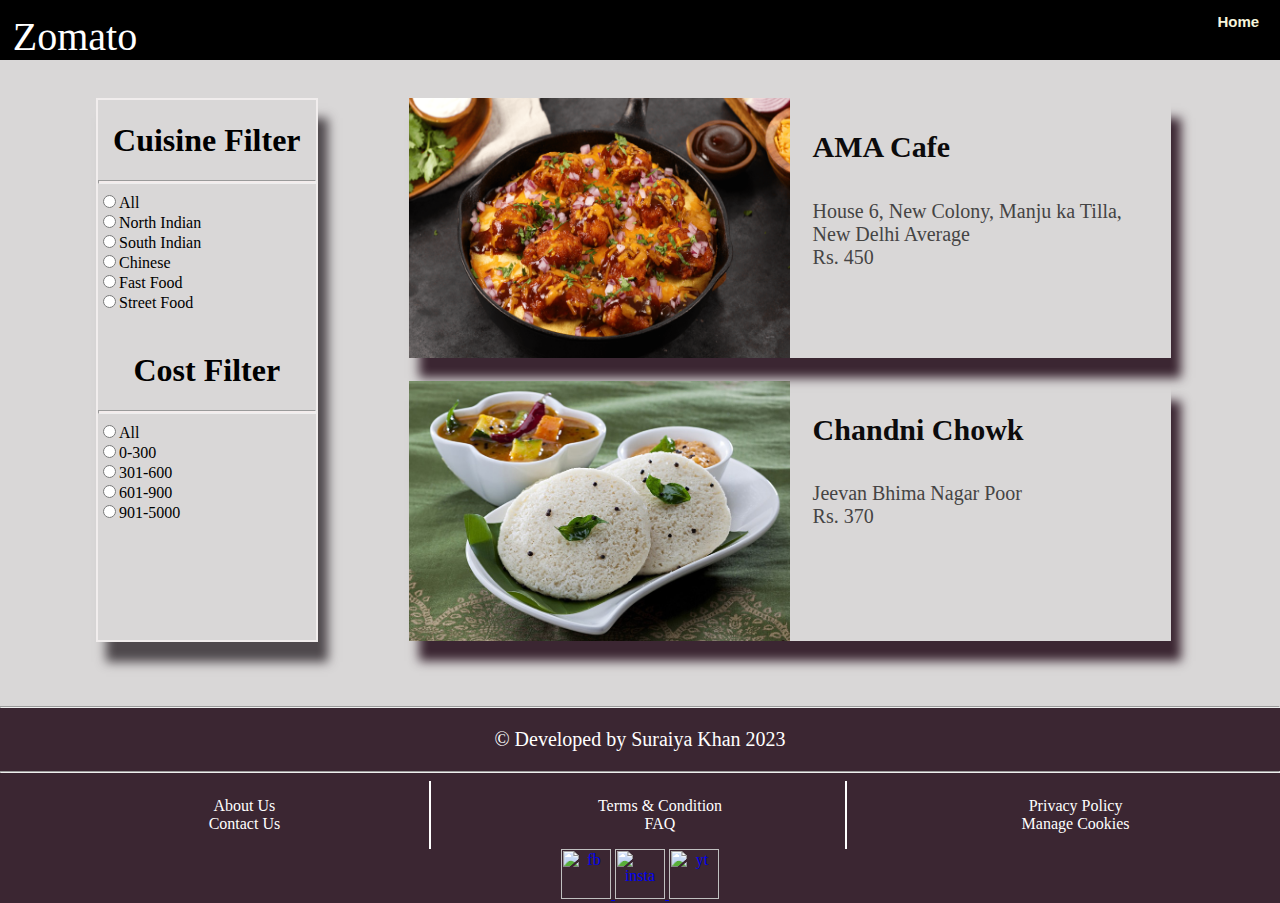
==== Home.html @ 8a3dc0db "code changed" ====
<html>

<head>
    <link href="Home.css" rel="stylesheet" type="text/css" />
</head>

<body>
    <header>
        <div id="brand">
            Zomato
        </div>
        
        <div id="social">
            <a href="index.html">Home</a>
            
        </div>
    </header>

    <div id="content">
        <div class="filter">
            <h1>Cuisine Filter</h1>
            <hr style="height:2px;border: width 1px;color:rgb(244, 238, 238);background-color:rgb(243, 236, 236)">
            <input type="radio" />All<br />
            <input type="radio" />North Indian<br />
            <input type="radio" />South Indian<br />
            <input type="radio" />Chinese<br />
            <input type="radio" />Fast Food<br />
            <input type="radio" />Street Food<br /><br/>

            <h1>Cost Filter</h1>
            <hr style="height:2px;border: width 1px;color:rgb(244, 238, 238);background-color:rgb(243, 236, 236)">
            <input type="radio" />All<br />
            <input type="radio" />0-300<br />
            <input type="radio" />301-600<br />
            <input type="radio" />601-900<br />
            <input type="radio" />901-5000<br />
        </div>
        <div class="restContent">
            <div class="tileContainer">
                <div class="component1">
                    <img src="image/AMA.png" alt="drinks" />
                </div>
                <div class="component2">
                    <div class="compHeading">
                        <a href="#">AMA Cafe</a>
                    </div><br />
                    <div class="compSubHeading">
                        House 6, New Colony, Manju ka Tilla, New Delhi
                        Average<br />
                        Rs. 450
                    </div>
                </div>
            </div>


            <div class="tileContainer1">
                <div class="component1">
                    <img src="image/CC.jpeg" alt="drinks" />
                </div>
                <div class="component2">
                    <div class="compHeading">
                        <a href="#">Chandni Chowk</a>
                    </div><br/>
                    <div class="compSubHeading">
                        Jeevan Bhima Nagar
                        Poor<br />
                        Rs. 370
                    </div>
                </div>
            </div>
        </div>
    </div>
    </div>


    <footer>
        <hr />
        <p class="footText">&copy; Developed by Suraiya Khan 2023</p>
        <hr />
        <div class="footDiv">
            <ul>
                <li>About Us</li>
                <li>Contact Us</li>
            </ul>
        </div>
        <div class="footDiv">
            <ul>
                <li>Terms & Condition</li>
                <li>FAQ</li>
            </ul>
        </div>
        <div class="footDiv noborder">
            <ul>
                <li>Privacy Policy</li>
                <li>Manage Cookies</li>
            </ul>
        </div>
        <a href="#">
            <img src="https://i.ibb.co/bsXv4bf/facebook.png" alt="fb" class="socialLogo" />
        </a>
        <a href="#">
            <img src="https://i.ibb.co/8c9LJP1/insta.png" alt="insta" class="socialLogo" />
        </a>
        <a href="#">
            <img src="https://i.ibb.co/w07K2Vn/youtube1.png" alt="yt" class="socialLogo" />
        </a>
    </footer>
</body>

</html>
---- Home.css ----
body{
    margin:auto;
    background:rgb(217, 215, 215);
}


header{
    height:60px;
    /*border:5px solid hotpink;*/
    background-color:black;
}

#brand{
    float: left;
    color:white;
    font-size: 40px;
    margin-top:1%;
    margin-left:1%
}

#social{
    float: right;
    font-family: Verdana, Geneva, Tahoma, sans-serif;
    font-size: 10px;
    font-weight: bold;
    color: beige;
    margin-top: 1%;
}

#social > a{
    font-family: Verdana, Geneva, Tahoma, sans-serif;
    font-size: 15px;
    font-weight: bold;
    color: beige;
    text-decoration: none;
    margin-left:-50%;
}

.socialLogo{
    height:50px
}


#content{
    width:85%;
    margin-left:7.5%;
    margin-top:3%;
    display: flex;
}

h1{
    text-align: center;
    
}

.filter{
    height:540px;
    width:20%;
    border:2px solid rgb(241, 237, 237);
    box-shadow: 10px 20px 10px #4f494d;
}

.restContent{
    height:600px;
    width:70%;
    margin-left:7%
}
.tileContainer{
    height:260px;
    width:100%;
    margin-left: 2%;
    margin-top: 0%;
    display: flex;
    box-shadow: 10px 20px 10px #3b2632;
    animation: dance 15s infinite;
}

.tileContainer1{
    height:260px;
    width:100%;
    margin-left: 2%;
    margin-top: 3%;
    display: flex;
    box-shadow: 10px 20px 10px #3b2632;
    animation: dance 15s infinite;
}

.component1{
    width:50%;
}

.component1 > img{
    width: 100%;
    height: 100%;}

.component2{
    width:45%;
    margin-left: 3%;
    margin-top: 15%;
}

.compHeading{
    font-size: 30px;
    font-weight: bold;
    margin-top: -24%;
    margin-bottom: 5%;
}

.compHeading > a{
    color:#0c0b0c !important;
    text-decoration: none;
}

.compSubHeading{
    font-size: 20px;
    color:rgb(69, 68, 68)
    
}

/* Footer */
footer{
    /* height: 80px; */
    /* border:10px double orange */
    background-color: #3b2632;
    text-align: center;
    color: white
}

.footText{
    font-size: 20px;
}

.footDiv{
    display: inline-block;
    width:32%;
    border-right: 2px solid white;
}

ul{
    list-style-type: none;
}

.noborder{
    border:none
}
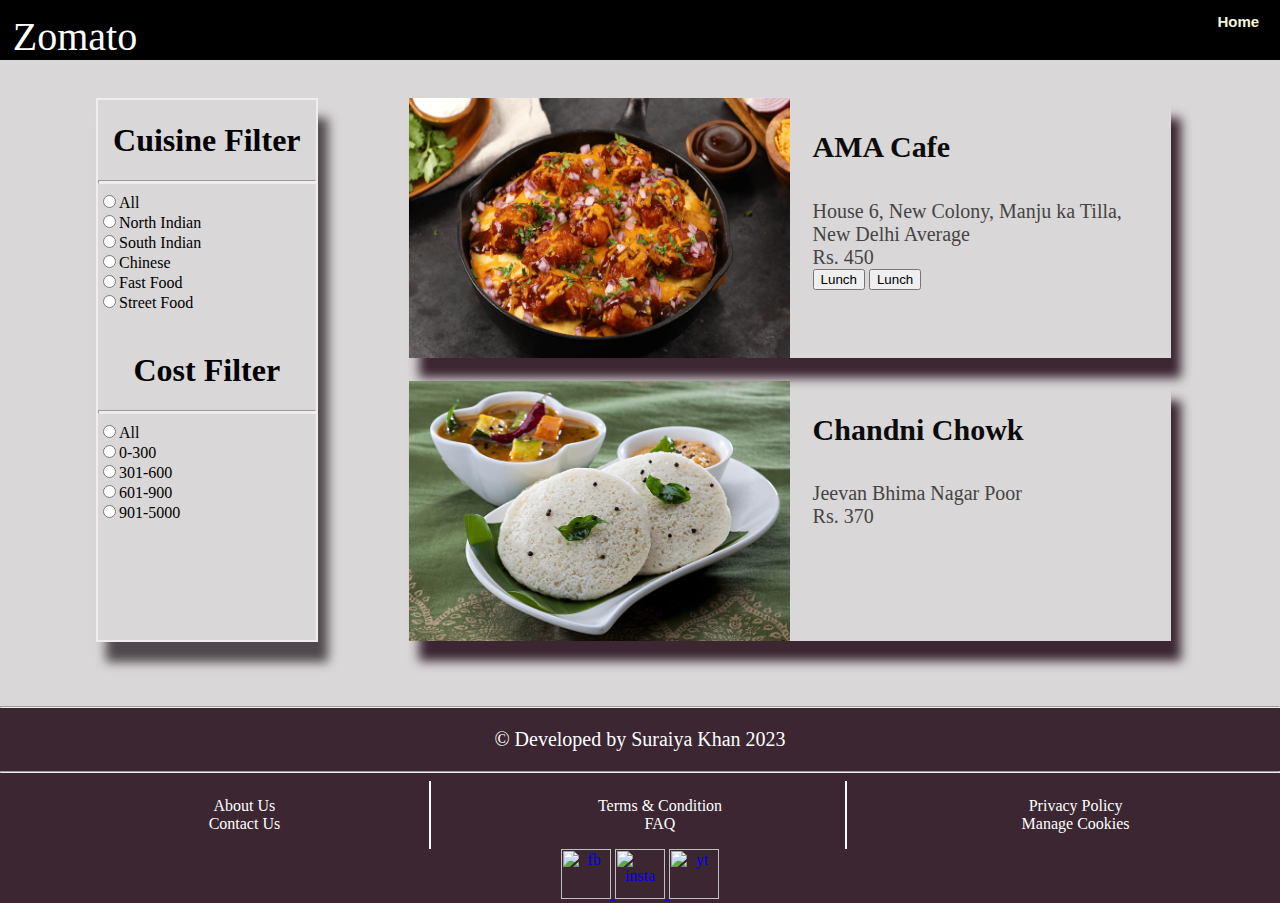
==== commit 6fcf7b4d: "button" ====
--- a/Home.html
+++ b/Home.html
@@ -48,6 +48,8 @@
                         House 6, New Colony, Manju ka Tilla, New Delhi
                         Average<br />
                         Rs. 450
+                    </div>
+                    <div><button>Lunch</button> <button>Lunch</button> 
                     </div>
                 </div>
             </div>
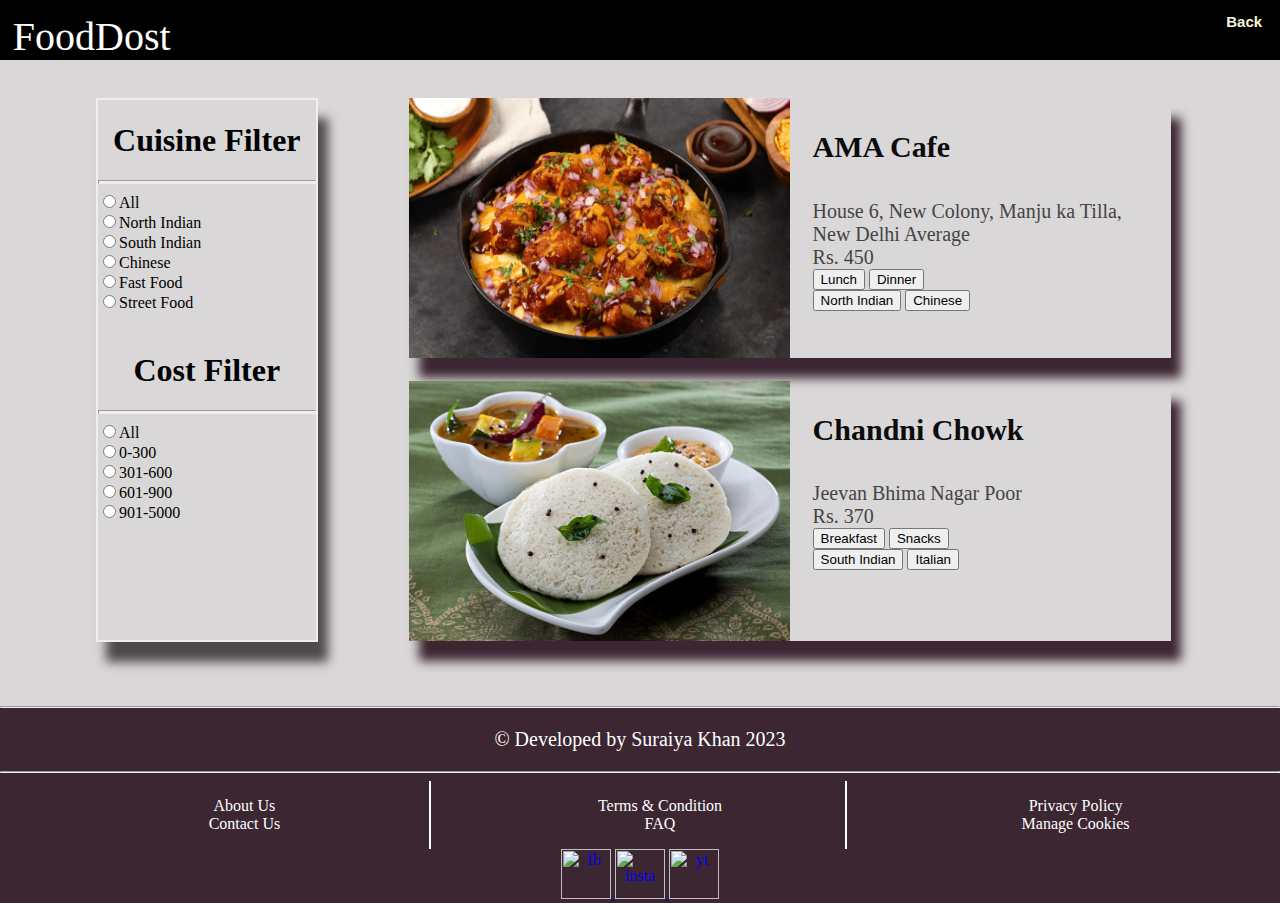
==== commit bb0dc2be: "buttons" ====
--- a/Home.html
+++ b/Home.html
@@ -7,12 +7,12 @@
 <body>
     <header>
         <div id="brand">
-            Zomato
+            FoodDost
         </div>
-        
+
         <div id="social">
-            <a href="index.html">Home</a>
-            
+            <a href="index.html">Back</a>
+
         </div>
     </header>
 
@@ -25,7 +25,7 @@
             <input type="radio" />South Indian<br />
             <input type="radio" />Chinese<br />
             <input type="radio" />Fast Food<br />
-            <input type="radio" />Street Food<br /><br/>
+            <input type="radio" />Street Food<br /><br />
 
             <h1>Cost Filter</h1>
             <hr style="height:2px;border: width 1px;color:rgb(244, 238, 238);background-color:rgb(243, 236, 236)">
@@ -49,8 +49,8 @@
                         Average<br />
                         Rs. 450
                     </div>
-                    <div><button>Lunch</button> <button>Lunch</button> 
-                    </div>
+                    <div><button>Lunch</button> <button>Dinner</button> </div>
+                    <div><button>North Indian</button> <button>Chinese</button> </div>
                 </div>
             </div>
 
@@ -62,12 +62,14 @@
                 <div class="component2">
                     <div class="compHeading">
                         <a href="#">Chandni Chowk</a>
-                    </div><br/>
+                    </div><br />
                     <div class="compSubHeading">
                         Jeevan Bhima Nagar
                         Poor<br />
                         Rs. 370
                     </div>
+                    <div><button>Breakfast</button> <button>Snacks</button> </div>
+                    <div><button>South Indian</button> <button>Italian</button> </div>
                 </div>
             </div>
         </div>
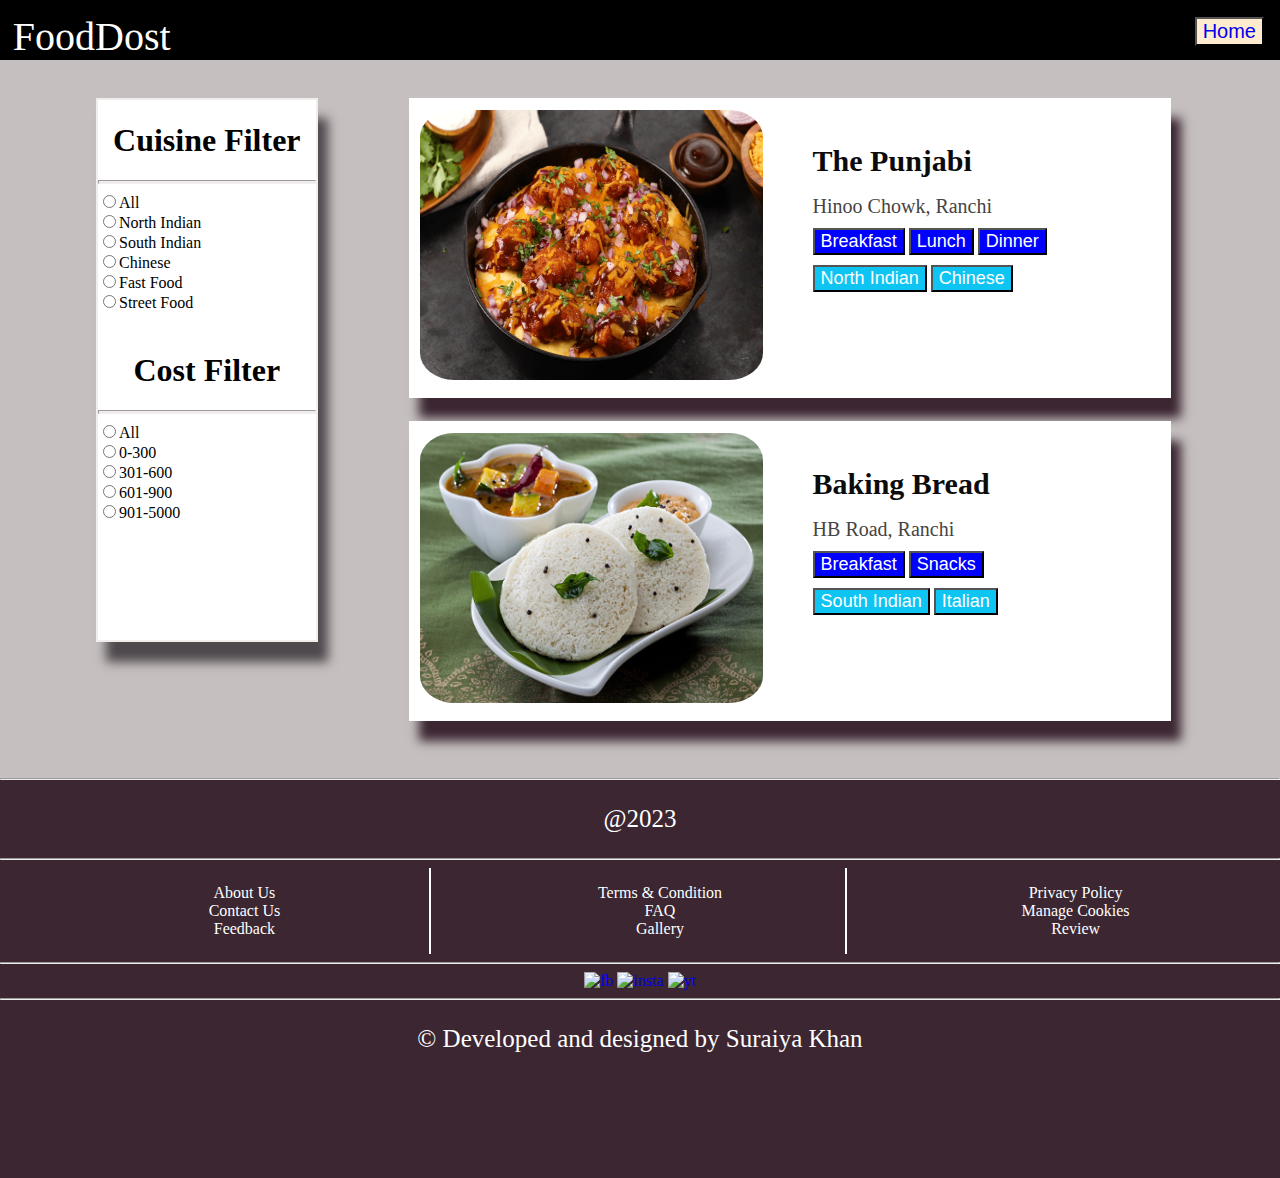
==== commit 86412473: "chnages" ====
--- a/Home.html
+++ b/Home.html
@@ -1,7 +1,11 @@
-<html>
-
+<!DOCTYPE html>
+<html lang="en">
 <head>
+    <meta charset="UTF-8">
+    <meta name="viewport" content="width=device-width, initial-scale=1.0">
+    <title>Food Dost</title>
     <link href="Home.css" rel="stylesheet" type="text/css" />
+    <link rel="icon" href="image/favicon.ico"/>
 </head>
 
 <body>
@@ -11,7 +15,9 @@
         </div>
 
         <div id="social">
-            <a href="index.html">Back</a>
+            <button 
+            style="background-color: blanchedalmond;color: blue;font-size: 20px;
+            margin-top: 4px;margin-right: 16px;"><a href="#">Home</a></button>
 
         </div>
     </header>
@@ -42,15 +48,17 @@
                 </div>
                 <div class="component2">
                     <div class="compHeading">
-                        <a href="#">AMA Cafe</a>
-                    </div><br />
+                        <a href="#">The Punjabi</a>
+                    </div>
                     <div class="compSubHeading">
-                        House 6, New Colony, Manju ka Tilla, New Delhi
-                        Average<br />
-                        Rs. 450
+                       Hinoo Chowk, Ranchi
                     </div>
-                    <div><button>Lunch</button> <button>Dinner</button> </div>
-                    <div><button>North Indian</button> <button>Chinese</button> </div>
+                    <div><button class="btn">Breakfast</button>
+                        <button class="btn">Lunch</button> 
+                        <button class="btn">Dinner</button> </div>
+                    <div><button class="btn1">North Indian</button> 
+                        <button class="btn1">Chinese</button> 
+                    </div>
                 </div>
             </div>
 
@@ -61,44 +69,52 @@
                 </div>
                 <div class="component2">
                     <div class="compHeading">
-                        <a href="#">Chandni Chowk</a>
-                    </div><br />
+                        <a href="#">Baking Bread</a>
+                    </div>
                     <div class="compSubHeading">
-                        Jeevan Bhima Nagar
-                        Poor<br />
-                        Rs. 370
+                        HB Road, Ranchi
                     </div>
-                    <div><button>Breakfast</button> <button>Snacks</button> </div>
-                    <div><button>South Indian</button> <button>Italian</button> </div>
+                    <div><button class="btn">Breakfast</button>
+                         <button class="btn">Snacks</button> 
+                    </div>
+                    <div><button class="btn1">South Indian</button> 
+                        <button class="btn1">Italian</button>
+                     </div>
                 </div>
             </div>
         </div>
     </div>
-    </div>
+    </div><br/><br/><br/><br/>
 
 
     <footer>
+        
         <hr />
-        <p class="footText">&copy; Developed by Suraiya Khan 2023</p>
+        <p class="footText">@2023</p>
         <hr />
         <div class="footDiv">
             <ul>
                 <li>About Us</li>
                 <li>Contact Us</li>
+                <li>Feedback</li>
+               
             </ul>
         </div>
         <div class="footDiv">
             <ul>
                 <li>Terms & Condition</li>
                 <li>FAQ</li>
+                <li>Gallery</li>
             </ul>
         </div>
         <div class="footDiv noborder">
             <ul>
                 <li>Privacy Policy</li>
                 <li>Manage Cookies</li>
+                <li>Review</li>
             </ul>
         </div>
+        <hr />
         <a href="#">
             <img src="https://i.ibb.co/bsXv4bf/facebook.png" alt="fb" class="socialLogo" />
         </a>
@@ -108,7 +124,8 @@
         <a href="#">
             <img src="https://i.ibb.co/w07K2Vn/youtube1.png" alt="yt" class="socialLogo" />
         </a>
+        <hr/>
+        <p class="footText">&copy; Developed and designed by Suraiya Khan</p>
     </footer>
 </body>
-
 </html>--- a/Home.css
+++ b/Home.css
@@ -1,6 +1,11 @@
 body{
     margin:auto;
-    background:rgb(217, 215, 215);
+    background:rgb(197, 191, 191);
+    height: fit-content;
+}
+
+a{
+    text-decoration: none;
 }
 
 
@@ -58,6 +63,7 @@
     width:20%;
     border:2px solid rgb(241, 237, 237);
     box-shadow: 10px 20px 10px #4f494d;
+    background-color: white;
 }
 
 .restContent{
@@ -66,32 +72,38 @@
     margin-left:7%
 }
 .tileContainer{
-    height:260px;
+    height:300px;
     width:100%;
     margin-left: 2%;
     margin-top: 0%;
     display: flex;
     box-shadow: 10px 20px 10px #3b2632;
     animation: dance 15s infinite;
+    background-color: white;
 }
 
 .tileContainer1{
-    height:260px;
+    height:300px; 
     width:100%;
     margin-left: 2%;
     margin-top: 3%;
     display: flex;
     box-shadow: 10px 20px 10px #3b2632;
     animation: dance 15s infinite;
-}
+    background-color: white;
+} 
 
 .component1{
     width:50%;
 }
 
 .component1 > img{
-    width: 100%;
-    height: 100%;}
+    width: 90%;  
+    height: 90%;
+    border-radius: 10%;
+    margin-top: 3%;
+    margin-left: 3%;
+} 
 
 .component2{
     width:45%;
@@ -102,13 +114,14 @@
 .compHeading{
     font-size: 30px;
     font-weight: bold;
-    margin-top: -24%;
+    margin-top: -20%;
     margin-bottom: 5%;
 }
 
 .compHeading > a{
     color:#0c0b0c !important;
     text-decoration: none;
+     
 }
 
 .compSubHeading{
@@ -117,9 +130,22 @@
     
 }
 
+.btn{
+    background-color: blue;
+    color: white;
+    margin-top: 10px;
+    font-size: 18px;
+}
+.btn1{
+    background-color: rgb(14, 196, 242);
+    color: white;
+    margin-top: 10px;
+    font-size: 18px;
+}
+
 /* Footer */
 footer{
-    /* height: 80px; */
+    height: 400px;
     /* border:10px double orange */
     background-color: #3b2632;
     text-align: center;
@@ -127,7 +153,7 @@
 }
 
 .footText{
-    font-size: 20px;
+    font-size: 25px;
 }
 
 .footDiv{
